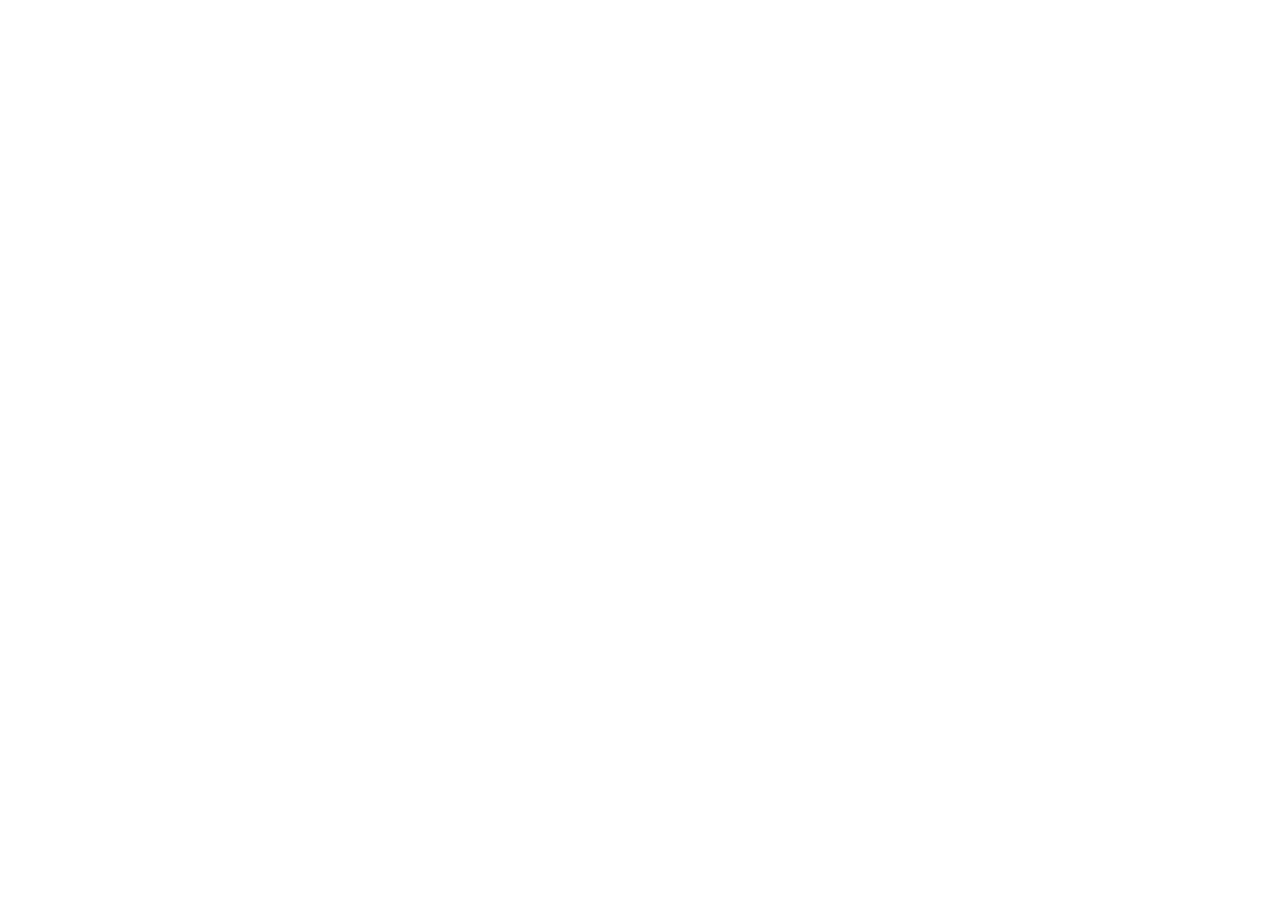
==== index.html @ cb469324 "Update index.html" ====
<!DOCTYPE html>
<html lang="en">
<head>
    <meta charset="UTF-8">
    <meta name="viewport" content="width=device-width, initial-scale=1.0">
    <title>RPS Game</title>
</head>
<body>
    <script src = "game.js">
    </script>
</body>
</html>
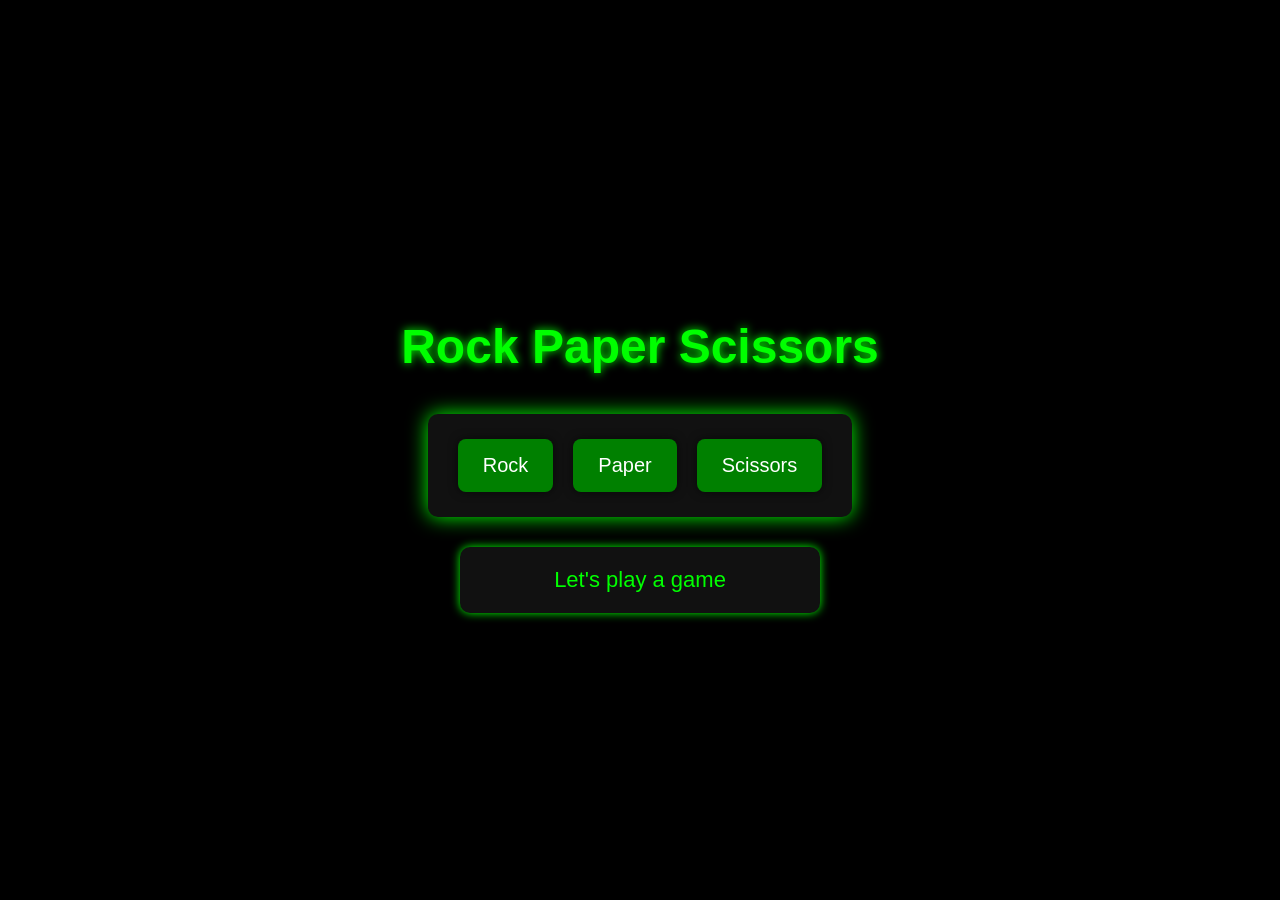
==== commit 406b1a56: "Completed UI for RPS" ====
--- a/index.html
+++ b/index.html
@@ -3,10 +3,19 @@
 <head>
     <meta charset="UTF-8">
     <meta name="viewport" content="width=device-width, initial-scale=1.0">
-    <title>RPS Game</title>
+    <title>Document</title>
+    <link rel="stylesheet" href="style.css">
 </head>
 <body>
+    <h1 class="title">Rock Paper Scissors</h1>
+    <div class = "buttonBox">
+        <button id = "rock">Rock</button>
+        <button id = "paper">Paper</button>
+        <button id = "scissors">Scissors</button>
+    </div>
+    <div class = "result" id = "result">
+    </div>
     <script src = "game.js">
     </script>
 </body>
-</html>
+</html>
--- a/style.css
+++ b/style.css
@@ -0,0 +1,157 @@
+body {
+    margin: 0;
+    height: 100vh;
+    display: flex;
+    flex-direction: column;
+    justify-content: center;
+    align-items: center;
+    background-color: #000;
+    font-family: 'Segoe UI', sans-serif;
+    color: white;
+}
+
+.title {
+    font-size: 48px;
+    font-weight: bold;
+    color: #00ff00;
+    margin-bottom: 40px;
+    text-shadow: 0 0 10px #00ff00;
+}
+
+.buttonBox {
+    display: flex;
+    gap: 20px;
+    background-color: #111;
+    padding: 25px 30px;
+    box-shadow: 0 0 20px #00ff00;
+    border-radius: 10px;
+}
+
+
+.buttonBox button {
+    background-color: green;
+    color: white;
+    font-size: 20px;
+    padding: 15px 25px;
+    box-shadow: 0 0 10px rgba(0, 0, 0, 0.6);
+    border: none;
+    border-radius: 8px;
+    cursor: pointer;
+    transition: background-color 0.3s ease, color 0.3s ease, transform 0.2s;
+}
+
+.buttonBox button:hover {
+    background-color: white;
+    color: green;
+    transform: scale(1.05);
+}
+
+.result {
+    margin-top: 30px;
+    padding: 20px;
+    background-color: #111;
+    color: #00ff00;
+    font-size: 22px;
+    border-radius: 10px;
+    text-align: center;
+    min-width: 320px;
+    box-shadow: 0 0 10px #00ff00;
+}
+
+.victoryMode {
+    background: green;
+    height: 100vh;
+    display: flex;
+    justify-content: center;
+    align-items: center;
+    text-align: center;
+    font-family: 'Segoe UI', sans-serif;
+    color: #2f4f2f;
+    animation: fadeIn 2s ease-in-out;
+}
+
+.victoryScreen {
+    background-color: white;
+    padding: 40px;
+    border-radius: 20px;
+    box-shadow: 0 0 20px rgba(0, 128, 0, 0.5);
+    max-width: 600px;
+    animation: pulseVictory 3s ease-in-out infinite;
+    user-select: none;
+    pointer-events: none;
+}
+
+.victoryScreen h1 {
+    font-size: 60px;
+    margin-bottom: 20px;
+}
+
+.victoryScreen p {
+    font-size: 24px;
+    line-height: 1.5;
+}
+
+@keyframes pulseVictory {
+    0%, 100% {
+        transform: scale(1);
+    }
+    50% {
+        transform: scale(1.02);
+    }
+}
+
+@keyframes fadeIn {
+    from { opacity: 0; }
+    to { opacity: 1; }
+}
+
+.youDiedMode {
+    background-size: cover;
+    background-position: center;
+    background-repeat: no-repeat;
+    background-color: black;
+    height: 100vh;
+    width: 100vw;
+    overflow: hidden;
+    display: flex;
+    justify-content: center;
+    align-items: center;
+    position: relative;
+    animation: fadeIn 2s ease-in-out;
+}
+
+.youDiedScreen {
+    color: darkred;
+    font-size: 100px;
+    font-weight: bold;
+    font-family: 'Georgia', serif;
+    text-shadow: 
+        0 0 20px #8b0000,
+        0 0 40px #8b0000,
+        0 0 60px red;
+    animation: pulse 1.5s ease-in-out infinite;
+    user-select: none;
+    pointer-events: none;
+}
+
+@keyframes pulse {
+    0% {
+        transform: scale(1);
+        opacity: 1;
+    }
+    50% {
+        transform: scale(1.05);
+        opacity: 0.9;
+    }
+    100% {
+        transform: scale(1);
+        opacity: 1;
+    }
+}
+
+@keyframes fadeIn {
+    from { opacity: 0; }
+    to { opacity: 1; }
+}
+
+
